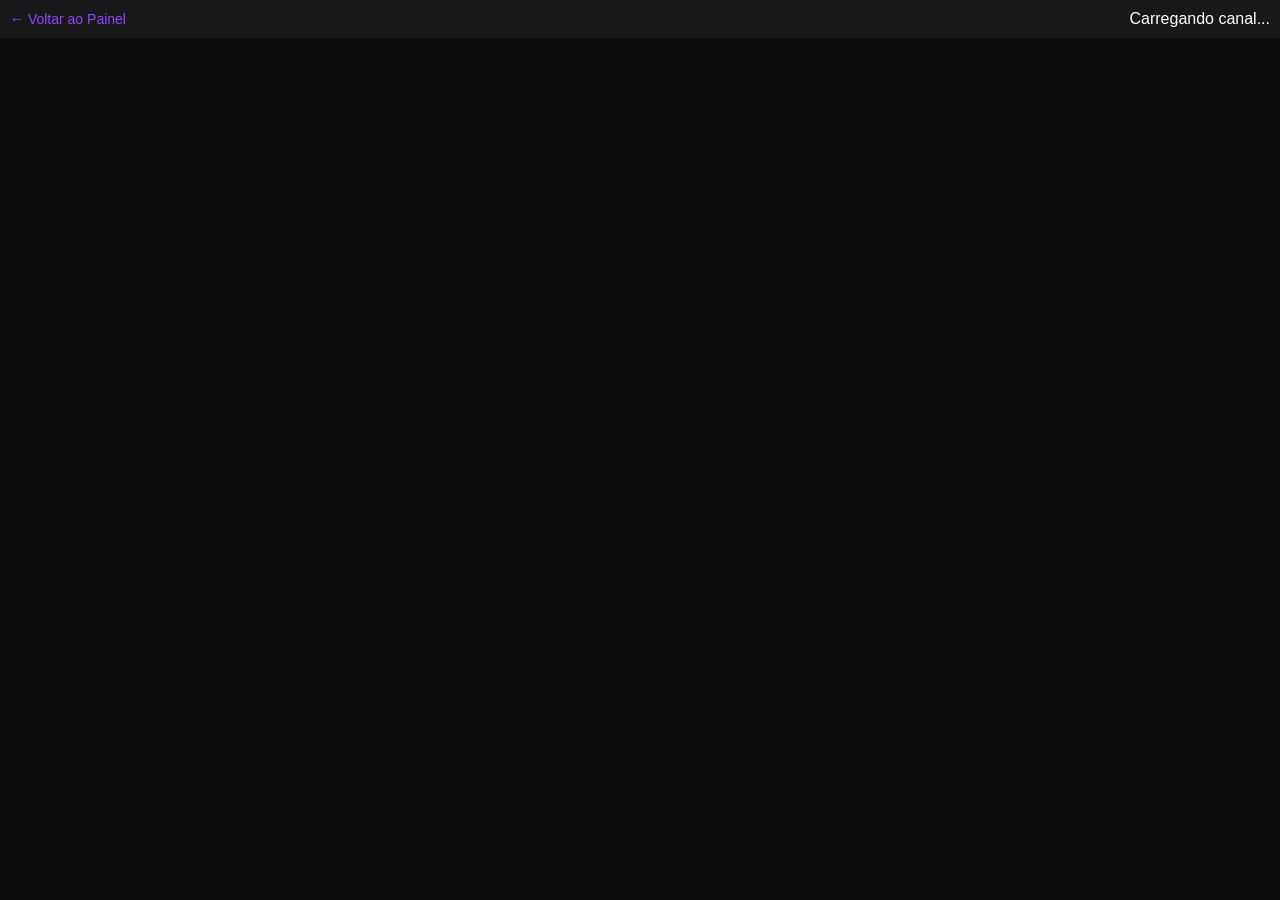
==== extensao/index.html @ 8b2486f2 "Create index.html" ====
<!DOCTYPE html>
<html lang="pt-BR">
<head>
    <meta charset="UTF-8">
    <title>Extensão | Chatdex Integration</title>
    <style>
        body { background: #0e0e10; color: white; font-family: sans-serif; margin: 0; overflow: hidden; }
        .header { padding: 10px; background: #18181b; display: flex; justify-content: space-between; align-items: center; }
        iframe { width: 100vw; height: calc(100vh - 50px); border: none; }
        .btn-back { color: #9146ff; text-decoration: none; font-size: 14px; }
    </style>
</head>
<body>
    <div class="header">
        <a href="../" class="btn-back">← Voltar ao Painel</a>
        <div id="channel-display">Carregando canal...</div>
    </div>
    
    <div id="extension-container">
        </div>

    <script src="ext.js"></script>
</body>
</html>
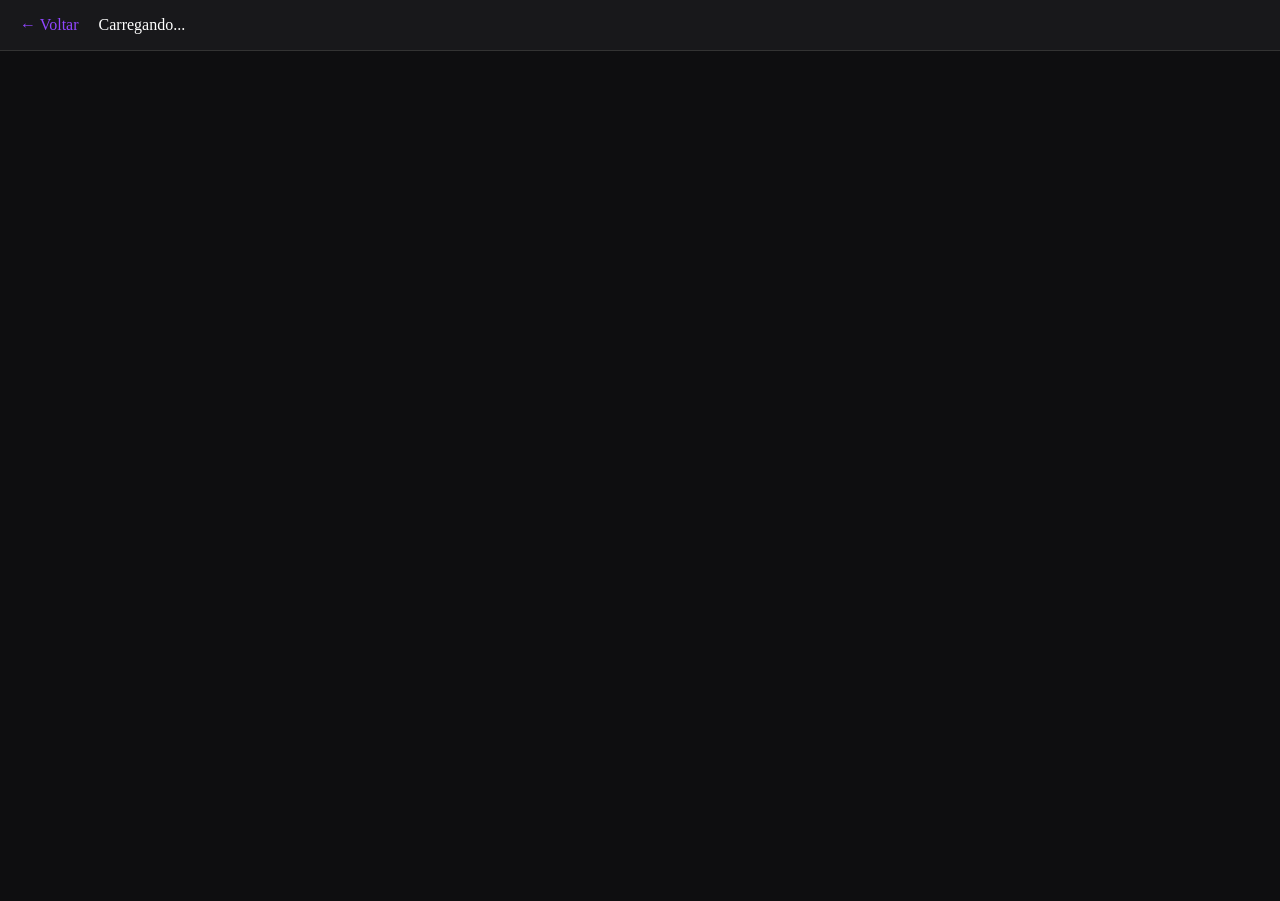
==== commit d31090b4: "Update index.html" ====
--- a/extensao/index.html
+++ b/extensao/index.html
@@ -4,21 +4,16 @@
     <meta charset="UTF-8">
     <title>Extensão | Chatdex Integration</title>
     <style>
-        body { background: #0e0e10; color: white; font-family: sans-serif; margin: 0; overflow: hidden; }
-        .header { padding: 10px; background: #18181b; display: flex; justify-content: space-between; align-items: center; }
-        iframe { width: 100vw; height: calc(100vh - 50px); border: none; }
-        .btn-back { color: #9146ff; text-decoration: none; font-size: 14px; }
-    </style>
-</head>
-<body>
-    <div class="header">
-        <a href="../" class="btn-back">← Voltar ao Painel</a>
-        <div id="channel-display">Carregando canal...</div>
-    </div>
-    
-    <div id="extension-container">
-        </div>
+    body, html { height: 100%; margin: 0; background: #0e0e10; color: white; overflow: hidden; }
+    .header { height: 50px; background: #18181b; display: flex; align-items: center; padding: 0 20px; border-bottom: 1px solid #333; }
+    #extension-container { 
+        height: calc(100vh - 50px); /* Ocupa o resto da tela */
+        width: 100%; 
+    }
+</style>
 
-    <script src="ext.js"></script>
-</body>
-</html>
+<div class="header">
+    <a href="../" style="color: #9146ff; text-decoration: none;">← Voltar</a>
+    <span id="channel-display" style="margin-left: 20px;">Carregando...</span>
+</div>
+<div id="extension-container"></div>
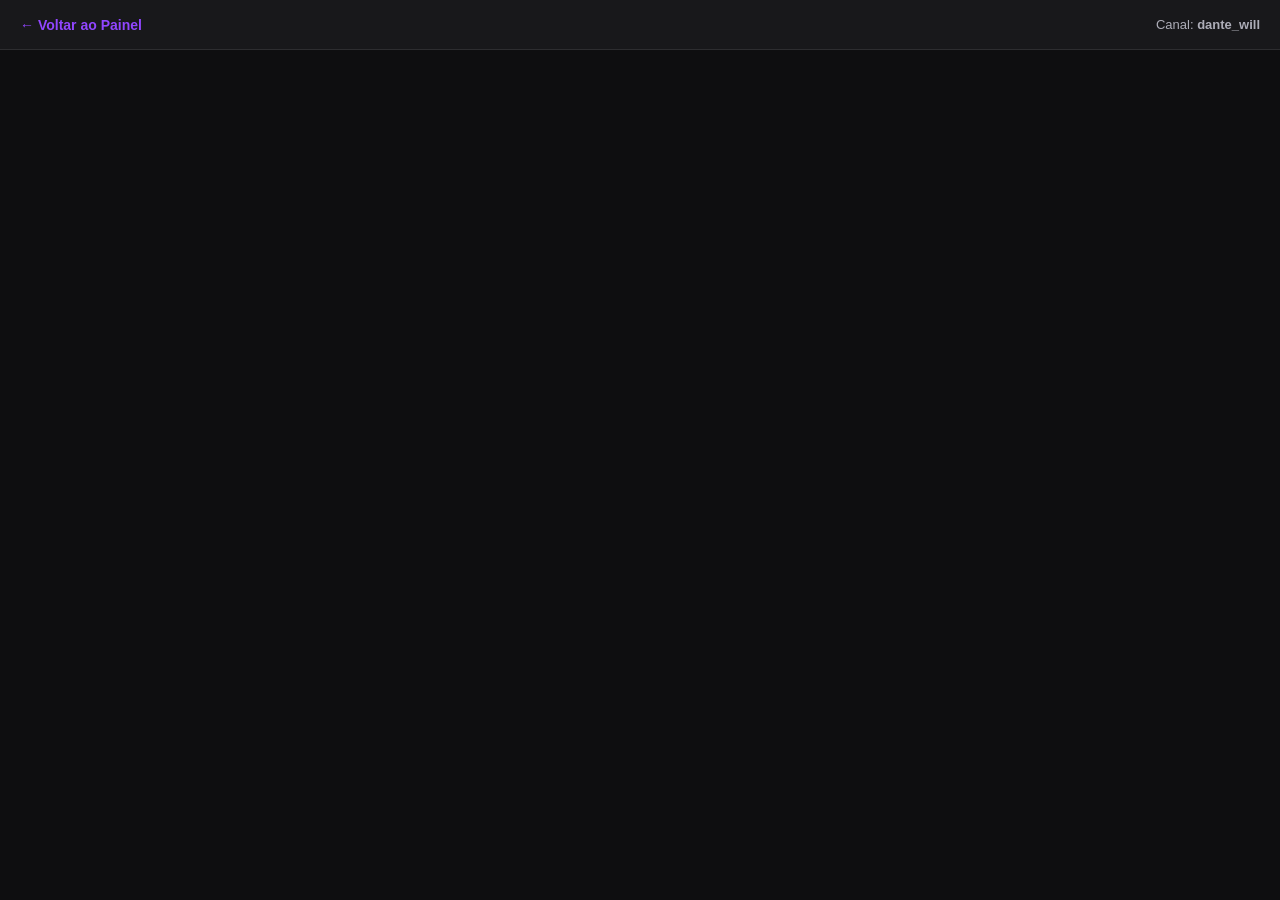
==== commit 16860d32: "Update index.html" ====
--- a/extensao/index.html
+++ b/extensao/index.html
@@ -2,18 +2,85 @@
 <html lang="pt-BR">
 <head>
     <meta charset="UTF-8">
-    <title>Extensão | Chatdex Integration</title>
+    <meta name="viewport" content="width=device-width, initial-scale=1.0">
+    <title>Chatdex | dante_will</title>
     <style>
-    body, html { height: 100%; margin: 0; background: #0e0e10; color: white; overflow: hidden; }
-    .header { height: 50px; background: #18181b; display: flex; align-items: center; padding: 0 20px; border-bottom: 1px solid #333; }
-    #extension-container { 
-        height: calc(100vh - 50px); /* Ocupa o resto da tela */
-        width: 100%; 
-    }
-</style>
+        * { margin: 0; padding: 0; box-sizing: border-box; }
+        
+        body, html { 
+            height: 100%; 
+            background: #0e0e10; 
+            color: white; 
+            font-family: 'Inter', sans-serif;
+            overflow: hidden;
+        }
 
-<div class="header">
-    <a href="../" style="color: #9146ff; text-decoration: none;">← Voltar</a>
-    <span id="channel-display" style="margin-left: 20px;">Carregando...</span>
-</div>
-<div id="extension-container"></div>
+        .header {
+            height: 50px;
+            background: #18181b;
+            display: flex;
+            align-items: center;
+            padding: 0 20px;
+            border-bottom: 1px solid #2d2d30;
+            justify-content: space-between;
+        }
+
+        .header a {
+            color: #9146ff;
+            text-decoration: none;
+            font-size: 14px;
+            font-weight: bold;
+        }
+
+        .header span {
+            font-size: 13px;
+            color: #adadb8;
+        }
+
+        #extension-container {
+            width: 100%;
+            height: calc(100vh - 50px);
+            background: #0e0e10;
+        }
+
+        iframe {
+            width: 100%;
+            height: 100%;
+            border: none;
+        }
+
+        /* Estilo para o link de fallback caso o navegador bloqueie */
+        .fallback-zone {
+            display: flex;
+            flex-direction: column;
+            align-items: center;
+            justify-content: center;
+            height: 100%;
+            text-align: center;
+            padding: 20px;
+        }
+
+        .btn-direct {
+            background: #9146ff;
+            color: white;
+            padding: 12px 24px;
+            border-radius: 6px;
+            text-decoration: none;
+            font-weight: bold;
+            margin-top: 15px;
+        }
+    </style>
+</head>
+<body>
+
+    <div class="header">
+        <a href="../">← Voltar ao Painel</a>
+        <span>Canal: <strong>dante_will</strong></span>
+    </div>
+
+    <div id="extension-container">
+        </div>
+
+    <script src="ext.js"></script>
+</body>
+</html>
